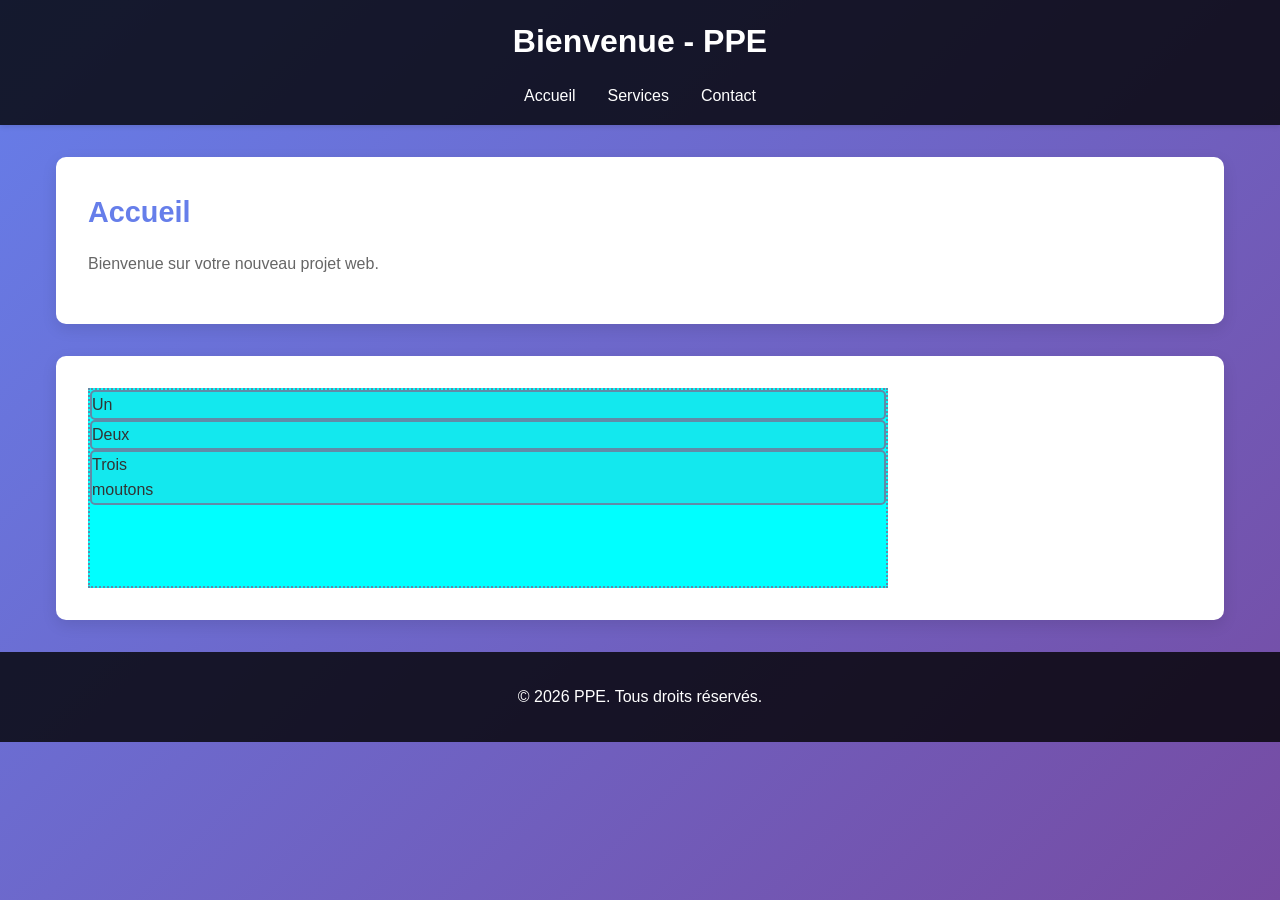
==== test1.html @ 5dbcd4f0 "Initial commit : ajout des fichiers du projet PPE" ====
<!DOCTYPE html>
<html lang="fr">
<head>
    <meta charset="UTF-8">
    <meta name="viewport" content="width=device-width, initial-scale=1.0">
    <title>PPE - Projet</title>
    <link rel="stylesheet" href="styles1.css">
</head>
<body>
    <header>
        <h1>Bienvenue - PPE</h1>
        <nav>
            <ul>
                <li><a href="#accueil">Accueil</a></li>
                <li><a href="#services">Services</a></li>
                <li><a href="#contact">Contact</a></li>
            </ul>
        </nav>
    </header>

    <main>
        <section id="accueil">
            <h2>Accueil</h2>
            <p>Bienvenue sur votre nouveau projet web.</p>
        </section>

        <section id="main">
            <div class="box">
                <div>Un</div>
                <div>Deux</div>
                <div>Trois <br /> moutons </div>
            </div>
        </section>
    </main>

    <footer>
        <p>&copy; 2026 PPE. Tous droits réservés.</p>
    </footer>

    <script src="app.js"></script>
</body>
</html>
---- styles1.css ----
/* Reset et styles de base */
* {
    margin: 0;
    padding: 0;
    box-sizing: border-box;
}

body {
    font-family: 'Segoe UI', Tahoma, Geneva, Verdana, sans-serif;
    line-height: 1.6;
    color: #333;
    background: linear-gradient(135deg, #667eea 0%, #764ba2 100%);
    min-height: 100vh;
}

/* En-tête */
header {
    background: rgba(0, 0, 0, 0.8);
    color: white;
    padding: 1rem 0;
    box-shadow: 0 2px 5px rgba(0, 0, 0, 0.1);
}

header h1 {
    text-align: center;
    margin-bottom: 1rem;
    font-size: 2rem;
}

nav ul {
    list-style: none;
    display: flex;
    justify-content: center;
    gap: 2rem;
    flex-wrap: wrap;
}

nav a {
    color: white;
    text-decoration: none;
    transition: color 0.3s ease;
    font-weight: 500;
}

nav a:hover {
    color: #667eea;
}

/* Contenu principal */
main {
    max-width: 1200px;
    margin: 2rem auto;
    padding: 0 1rem;
}

section {
    background: white;
    margin: 2rem 0;
    padding: 2rem;
    border-radius: 10px;
    box-shadow: 0 5px 15px rgba(0, 0, 0, 0.1);
}

section h2 {
    color: #667eea;
    margin-bottom: 1rem;
    font-size: 1.8rem;
}

section p {
    color: #666;
    margin-bottom: 1rem;
}

/* insérer pour tests */
.box > * {
  border: 2px solid rgb(96 139 168);
  border-radius: 5px;
  background-color: rgb(96 139 168 / 0.2);
}

.box {
  border: 2px dotted rgb(96 139 168);
  background-color: aqua;
  width: 800px;
  height: 200px;
  display: flex;
  flex-direction: column;
  align-items:  stretch;
  justify-content: start;
}

.one {
  flex: auto;
}
/* fin du test */

/* Formulaire */
form {
    display: flex;
    flex-direction: column;
    gap: 1rem;
}

input,
textarea {
    padding: 0.75rem;
    border: 1px solid #ddd;
    border-radius: 5px;
    font-size: 1rem;
    font-family: inherit;
    transition: border-color 0.3s ease;
}

input:focus,
textarea:focus {
    outline: none;
    border-color: #667eea;
    box-shadow: 0 0 5px rgba(102, 126, 234, 0.3);
}

textarea {
    resize: vertical;
    min-height: 150px;
}

button {
    background: linear-gradient(135deg, #667eea 0%, #764ba2 100%);
    color: white;
    padding: 0.75rem;
    border: none;
    border-radius: 5px;
    font-size: 1rem;
    cursor: pointer;
    font-weight: bold;
    transition: transform 0.2s ease, box-shadow 0.2s ease;
}

button:hover {
    transform: translateY(-2px);
    box-shadow: 0 5px 15px rgba(102, 126, 234, 0.4);
}

button:active {
    transform: translateY(0);
}

/* Pied de page */
footer {
    background: rgba(0, 0, 0, 0.8);
    color: white;
    text-align: center;
    padding: 2rem;
    margin-top: 2rem;
}

footer p {
    color: white;
}

/* Responsive */
@media (max-width: 768px) {
    nav ul {
        flex-direction: column;
        gap: 1rem;
        text-align: center;
    }

    header h1 {
        font-size: 1.5rem;
    }

    section {
        padding: 1.5rem;
    }

    section h2 {
        font-size: 1.3rem;
    }
}
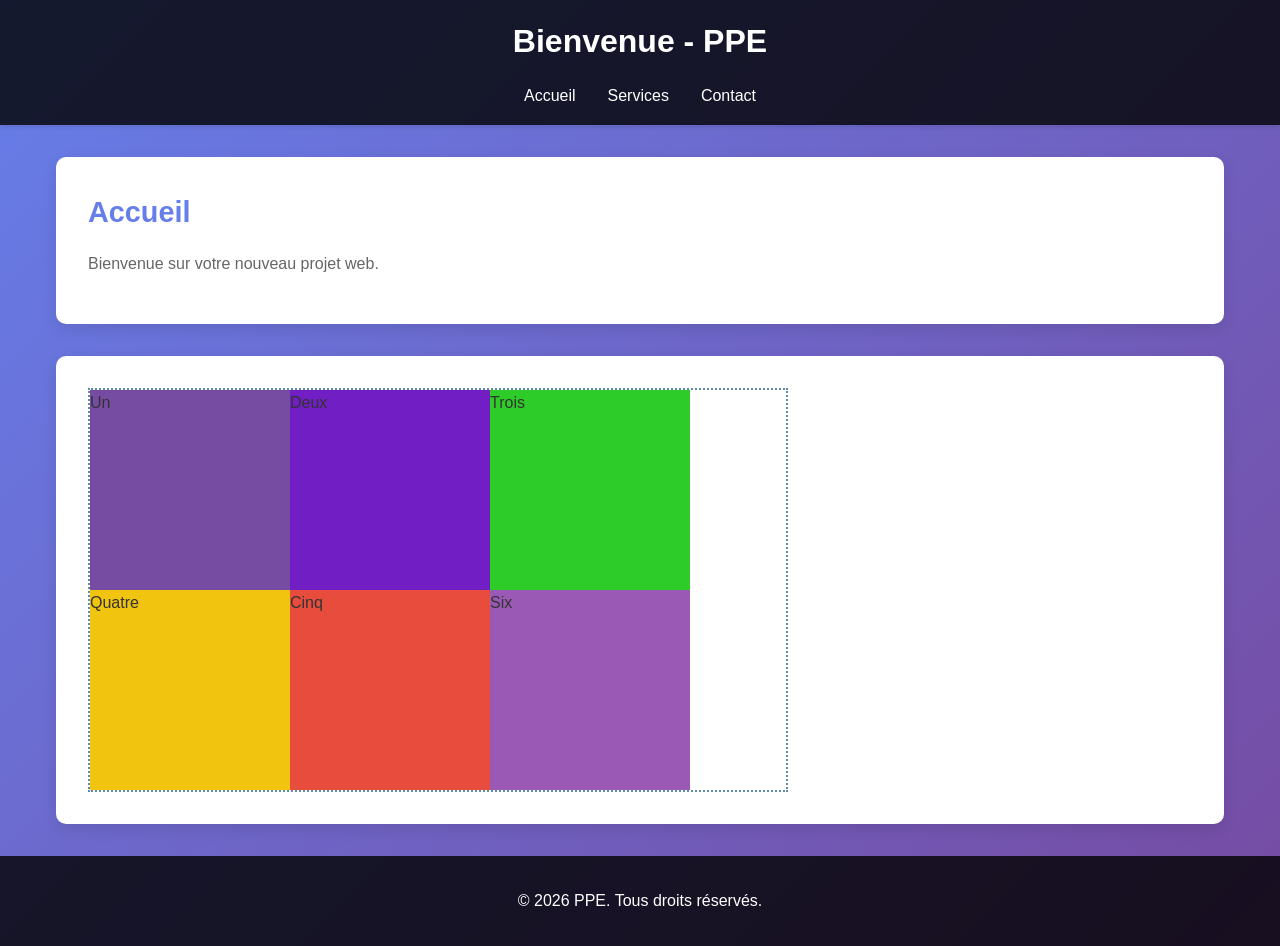
==== commit 6d065d50: "Update 1 avec fichier JS + fichiers CSS modifiés" ====
--- a/test1.html
+++ b/test1.html
@@ -25,10 +25,13 @@
         </section>
 
         <section id="main">
-            <div class="box">
-                <div>Un</div>
-                <div>Deux</div>
-                <div>Trois <br /> moutons </div>
+            <div class="master">
+                <div class="one">Un</div>
+                <div class="two">Deux</div>
+                <div class="three">Trois</div>
+                <div class="four">Quatre</div>
+                <div class="five">Cinq</div>
+                <div class="six">Six</div>
             </div>
         </section>
     </main>
--- a/styles1.css
+++ b/styles1.css
@@ -73,26 +73,68 @@
 }
 
 /* insérer pour tests */
-.box > * {
+
+/*.box > * {
   border: 2px solid rgb(96 139 168);
   border-radius: 5px;
-  background-color: rgb(96 139 168 / 0.2);
+  ackground-color: rgb(96 139 168 / 0.2); 
 }
 
 .box {
   border: 2px dotted rgb(96 139 168);
-  background-color: aqua;
-  width: 800px;
-  height: 200px;
   display: flex;
-  flex-direction: column;
+  flex-direction: row;
   align-items:  stretch;
   justify-content: start;
+} */
+
+.master {
+   border: 2px dotted rgb(96 139 168);
+   width: 700px;
+   margin: 0;
+   padding: 0;
+   display: flex;
+   flex-wrap: wrap;
+   flex-flow: row wrap;
+   flex-direction: row;
 }
 
 .one {
-  flex: auto;
-}
+  background-color: #764ba2;
+  width: 200px;
+  height: 200px;
+}
+
+.two {
+  background-color: #711ec4;
+  width: 200px;
+  height: 200px;
+}
+
+.three {
+  background-color: #2ecc29;
+  width: 200px;
+  height: 200px;
+}   
+
+.four {
+  background-color: #f1c40f;
+  width: 200px;
+  height: 200px;
+}
+
+.five {
+  background-color: #e74c3c;
+  width: 200px;
+  height: 200px;
+}
+
+.six {
+  background-color: #9b59b6;
+  width: 200px;
+  height: 200px;
+}
+
 /* fin du test */
 
 /* Formulaire */
